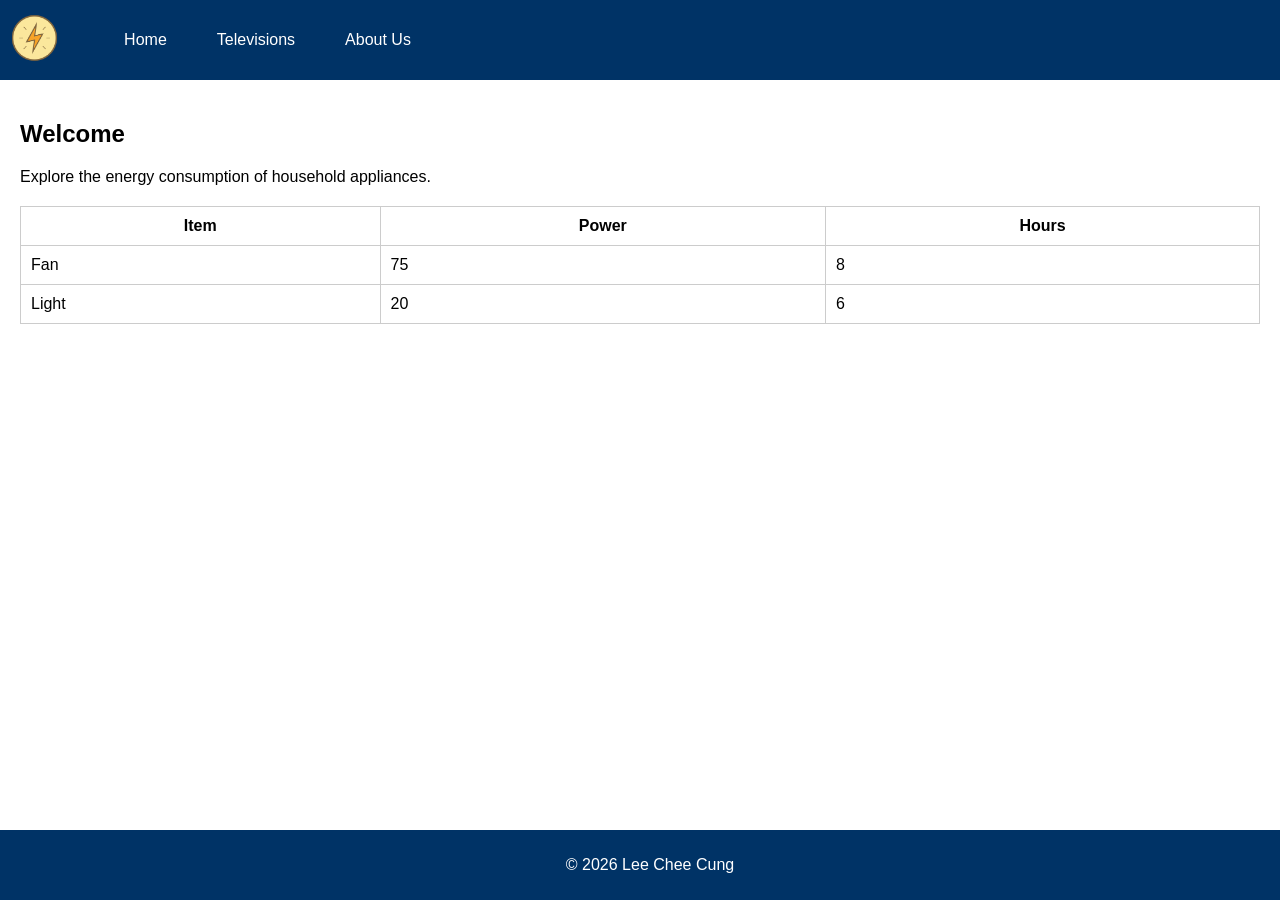
==== Energy-Webpage/index.html @ 72d2fedf "Add files via upload" ====
<!DOCTYPE html>
<html lang="en">
<head>
    <meta charset="UTF-8">
    <title>Energy Appliances</title>
    <link rel="stylesheet" href="style.css">
</head>

<body>

<header>
    <div class="logo" onclick="showPage('home')">
        <img src="images/PowerIcon.png" alt="Power Logo">
    </div>

    <nav>
        <ul>
            <li onclick="showPage('home')" id="nav-home">Home</li>
            <li onclick="showPage('tv')" id="nav-tv">Televisions</li>
            <li onclick="showPage('about')" id="nav-about">About Us</li>
        </ul>
    </nav>
</header>

<main>

    <section id="home" class="page">
        <h1>Welcome</h1>
        <p>Explore the energy consumption of household appliances.</p>

        <table class="data-table">
            <thead>
                <tr><th>Item</th><th>Power</th><th>Hours</th></tr>
            </thead>
            <tbody id="homeTable"></tbody>
        </table>
    </section>

    <section id="tv" class="page hidden">
        <h1>Televisions</h1>
        <p>Modern TVs differs in energy usage depending on size and technology.</p>

        <table class="data-table">
            <thead>
                <tr><th>TV</th><th>Power</th><th>Hours</th></tr>
            </thead>
            <tbody id="tvTable"></tbody>
        </table>
    </section>

    <section id="about" class="page hidden">
        <h1>About Us</h1>
        <p>This project was developed for the purpose of the course exercise of Data Visualisation COS30045 under the Swinburne University of Technology.</p>
    </section>

</main>

<footer>
    <p>© 2026 Lee Chee Cung</p>
</footer>

<script src="script.js"></script>
</body>
</html>
---- Energy-Webpage/style.css ----
body {
    font-family: Arial, sans-serif;
    margin: 0;
}

header {
    display: flex;
    align-items: center;
    background-color: #003366;
    color: white;
    padding: 10px;
}

.logo img {
    height: 50px;
    width: auto;
}

nav ul {
    list-style: none;
    display: flex;
    margin-left: auto;
}

nav li {
    margin: 0 15px;
    cursor: pointer;
    padding: 5px 10px;
}

nav li:hover {
    background-color: #ffcc00;
    color: black;
}

.active {
    border-bottom: 3px solid #ffcc00;
}

.page {
    padding: 20px;
}

.hidden {
    display: none;
}

footer {
    text-align: center;
    background-color: #003366;
    color: white;
    padding: 10px;
    position: fixed;
    bottom: 0;
    width: 100%;
}

.data-table {
    width: 100%;
    border-collapse: collapse;
    margin-top: 20px;
}

.data-table th, .data-table td {
    border: 1px solid #ccc;
    padding: 10px;
}
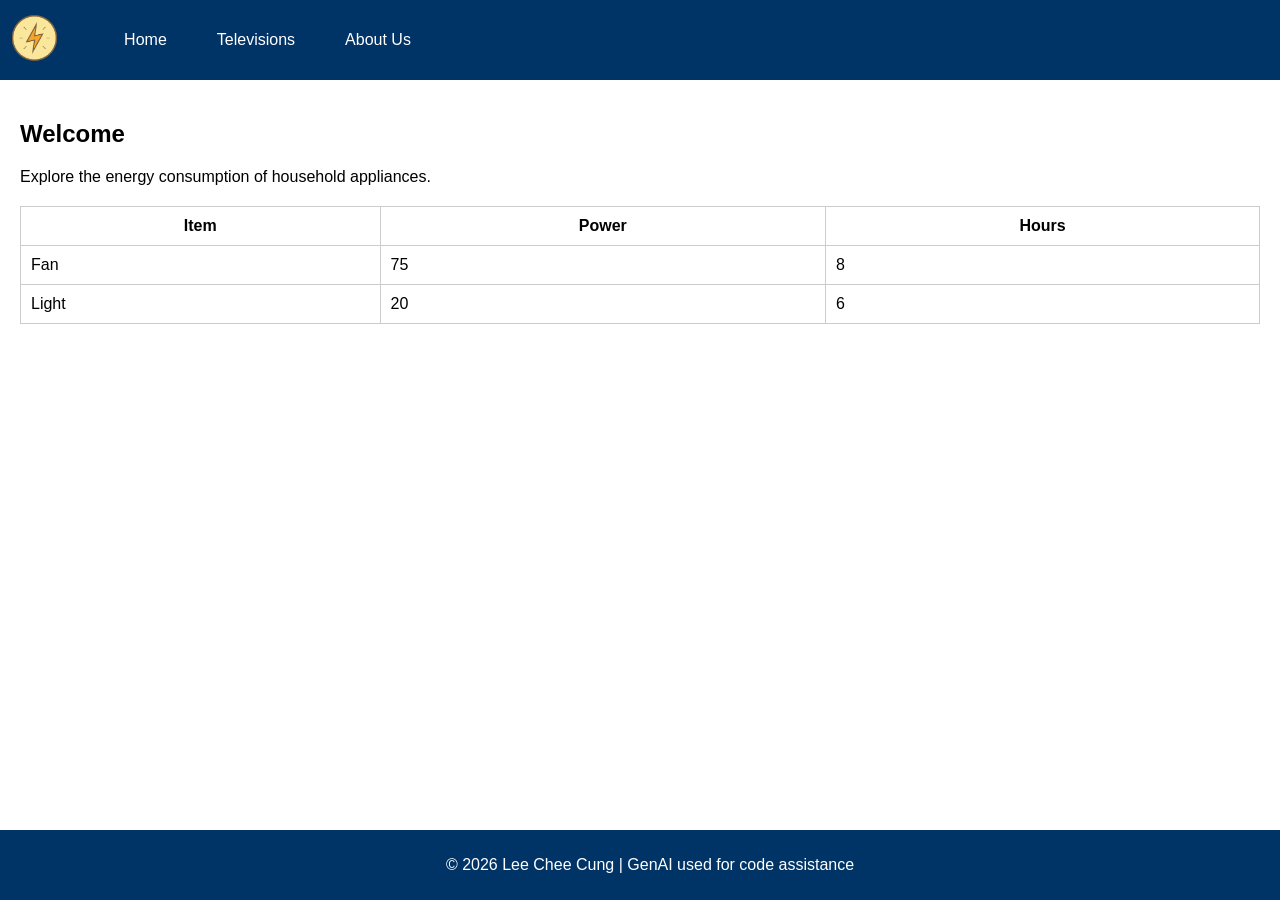
==== commit 00587541: "Add files via upload" ====
--- a/Energy-Webpage/index.html
+++ b/Energy-Webpage/index.html
@@ -56,7 +56,7 @@
 </main>
 
 <footer>
-    <p>© 2026 Lee Chee Cung</p>
+    <p>© 2026 Lee Chee Cung | GenAI used for code assistance</p>
 </footer>
 
 <script src="script.js"></script>
